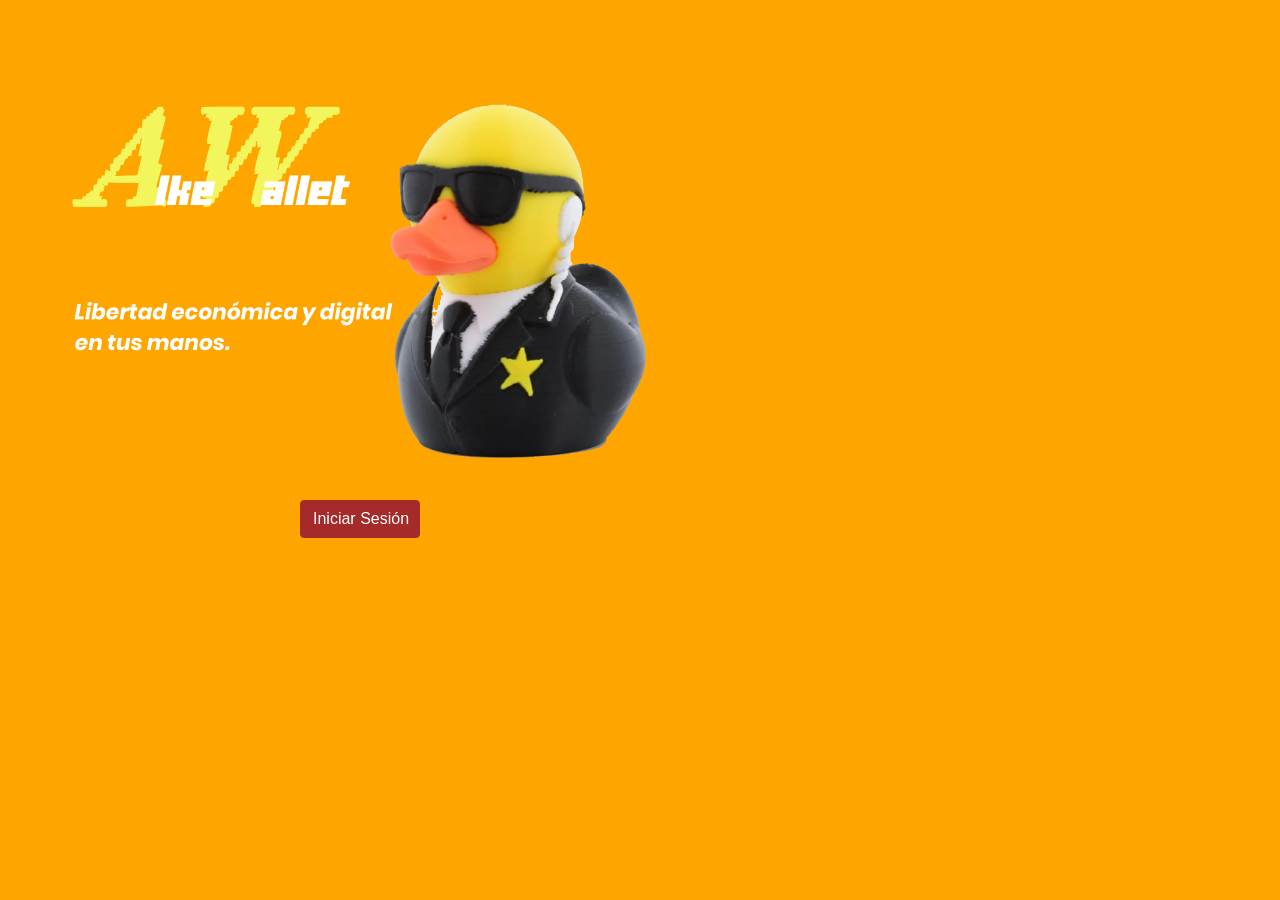
==== index.html @ 9ec3641c "feat(transactions) Se agrega lógica de creación de transacciones ordenadas por fecha con código de c" ====
<!DOCTYPE html>
<html lang="es">   
<head>
    <meta charset="UTF-8">
    <meta name="viewport" content="width=device-width, initial-scale=1.0">
    <title>Alke-Wallet</title>
    <link rel="stylesheet" href="https://maxcdn.bootstrapcdn.com/bootstrap/4.0.0/css/bootstrap.min.css">
    <link rel="stylesheet" href="style.css">
  </head>
 <style>
    body {
      width: 720px;
      background-color: orange;
      color: white;
      padding: 20px;
      display: flex;
      flex-direction: column;
      justify-content: space-evenly;
      justify-items: center;
    }

    img {
        width: 600px;
        display: flex;
        align-self: center;
    }

    .btn-primary {
      display: flex;  
      background-color: brown;
      border-color: brown;
      color: white;
      width: 120px;
      align-self: center;
    }
    
    .btn-primary:hover {
      background-color: rgb(196, 20, 20);
      border-color: rgb(196, 20, 20);
      color: white;
    }
 </style>
<body>
    <img src="./assets/img/alke-wallet.png" alt="" srcset="">

    <a href="login.html" class="btn btn-primary">Iniciar Sesión</button>

</body>
</html>
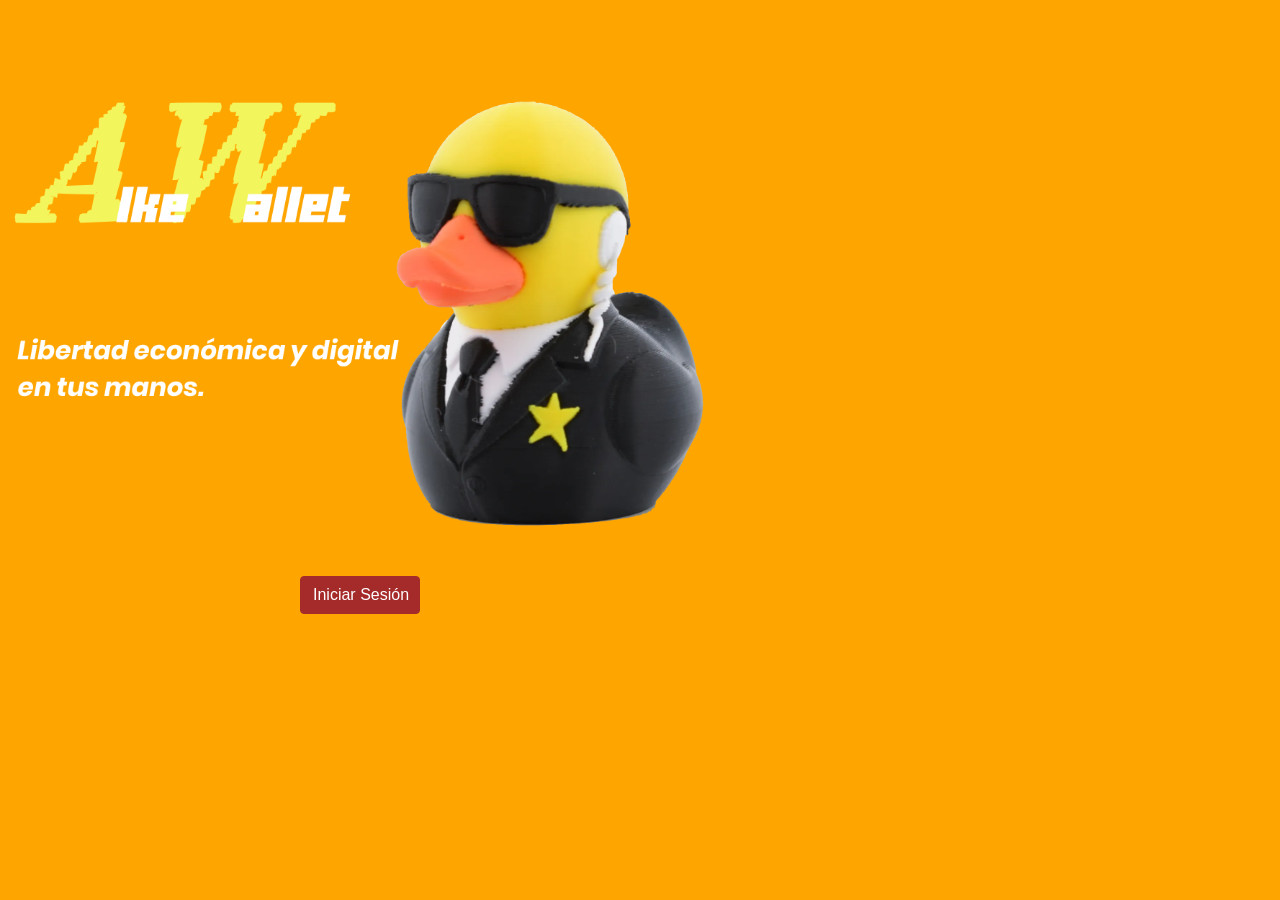
==== commit cfdce1a1: "feat(ui/ux): Se aplican estilos para responsividad" ====
--- a/index.html
+++ b/index.html
@@ -5,45 +5,12 @@
     <meta name="viewport" content="width=device-width, initial-scale=1.0">
     <title>Alke-Wallet</title>
     <link rel="stylesheet" href="https://maxcdn.bootstrapcdn.com/bootstrap/4.0.0/css/bootstrap.min.css">
-    <link rel="stylesheet" href="style.css">
+    <link rel="stylesheet" href="./assets/css/landing-style.css">
   </head>
- <style>
-    body {
-      width: 720px;
-      background-color: orange;
-      color: white;
-      padding: 20px;
-      display: flex;
-      flex-direction: column;
-      justify-content: space-evenly;
-      justify-items: center;
-    }
-
-    img {
-        width: 600px;
-        display: flex;
-        align-self: center;
-    }
-
-    .btn-primary {
-      display: flex;  
-      background-color: brown;
-      border-color: brown;
-      color: white;
-      width: 120px;
-      align-self: center;
-    }
-    
-    .btn-primary:hover {
-      background-color: rgb(196, 20, 20);
-      border-color: rgb(196, 20, 20);
-      color: white;
-    }
- </style>
 <body>
     <img src="./assets/img/alke-wallet.png" alt="" srcset="">
-
-    <a href="login.html" class="btn btn-primary">Iniciar Sesión</button>
-
+  <div class="container">
+    <button href="login.html" class="btn btn-primary">Iniciar Sesión</button>
+  </div>
 </body>
 </html>
--- a/assets/css/landing-style.css
+++ b/assets/css/landing-style.css
@@ -0,0 +1,68 @@
+    body {
+      max-width: 1440px;
+      width: 720px;
+      height: auto;
+      background-color: orange;
+      color: white;
+      display: flex;
+      flex-direction: column;
+      justify-content: space-evenly;
+      justify-items: center;
+      text-align:center;
+    }
+
+    img {
+        width: 100%;
+        height: auto;
+        display: flex;
+        align-self: center;        
+    }
+
+    .container{
+        display: flex;
+        align-self:auto;
+        justify-content: space-around;
+    }
+
+    .btn-primary {
+      display: flex;  
+      background-color: brown;
+      border-color: brown;
+      color: white;
+      width: 120px;
+      align-self: center;
+    }
+    
+
+
+    @media (max-width: 720px) { 
+ 
+    img {
+        width: 100%;
+        height: auto;
+        display: flex;
+        justify-content: center;
+        align-self: center;
+    }
+
+    .btn-primary {
+      display: flex;  
+      margin: auto;
+      background-color: brown;
+      border-color: brown;
+      color: white;
+      font-size:xx-large;
+      height: 120px;
+      width: 360px;
+      line-height: 0;
+      align-items: center;
+      justify-content:center;
+    }
+
+    .btn-primary:hover {
+      text-align:center;
+      background-color: rgb(196, 20, 20);
+      border-color: rgb(196, 20, 20);
+      color: white;
+    }
+  }
